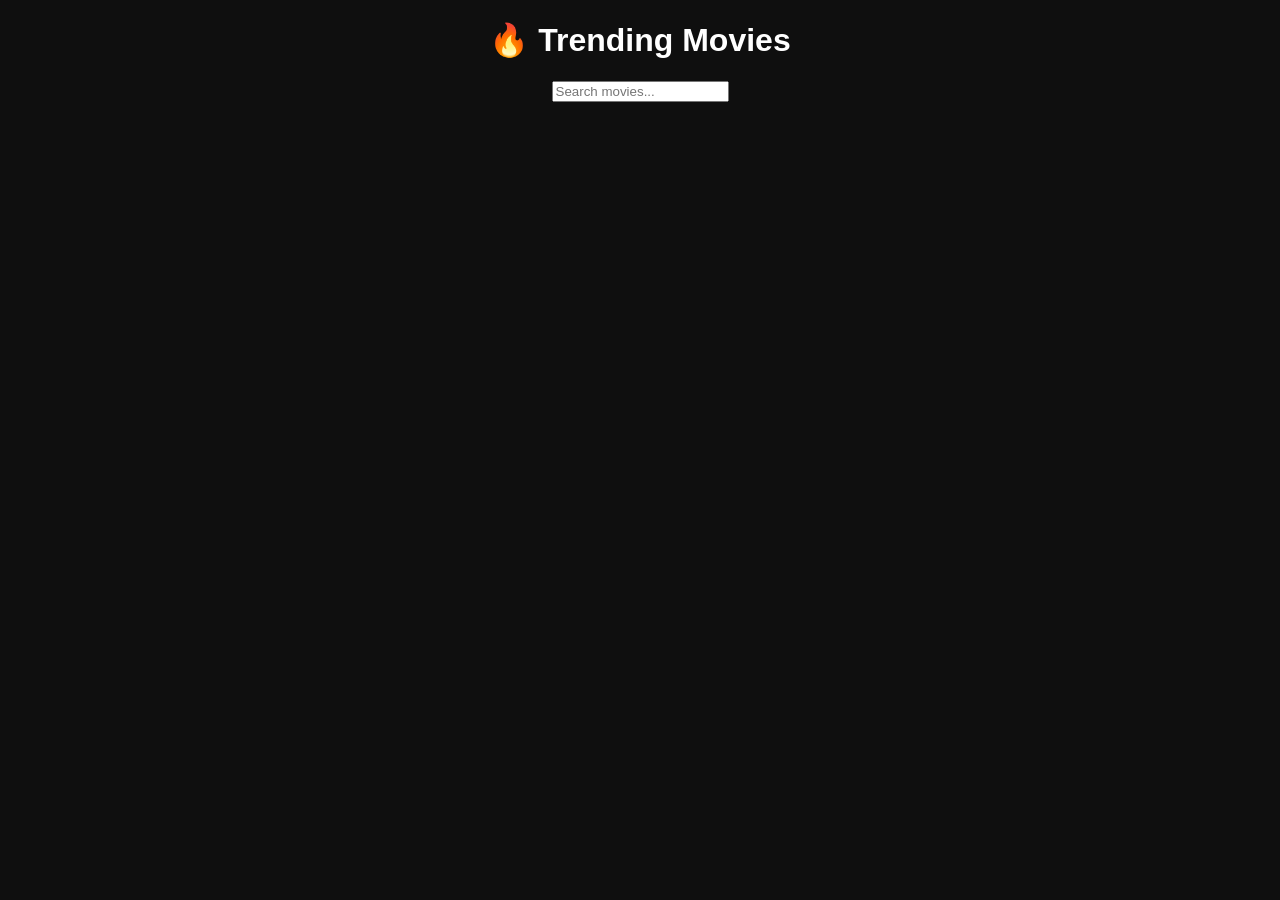
==== index.html @ 42973c4a "Add files via upload" ====
<!DOCTYPE html>
<html>
<head>
  <title>Movie Hub</title>
  <link rel="stylesheet" href="style.css">
</head>

<body>

<h1>🔥 Trending Movies</h1>

<input type="text" id="searchBox" placeholder="Search movies...">

<div id="grid"></div>

<script src="search.js"></script>

</body>
</html>
---- style.css ----
body {
  background: #0f0f0f;
  color: white;
  font-family: Arial;
  text-align: center;
}

#grid {
  display: grid;
  grid-template-columns: repeat(auto-fill, minmax(150px, 1fr));
  gap: 15px;
  padding: 20px;
}

.card {
  background: #1c1c1c;
  border-radius: 10px;
  overflow: hidden;
}

.card img {
  width: 100%;
}

.card h3 {
  padding: 10px;
  font-size: 14px;
}
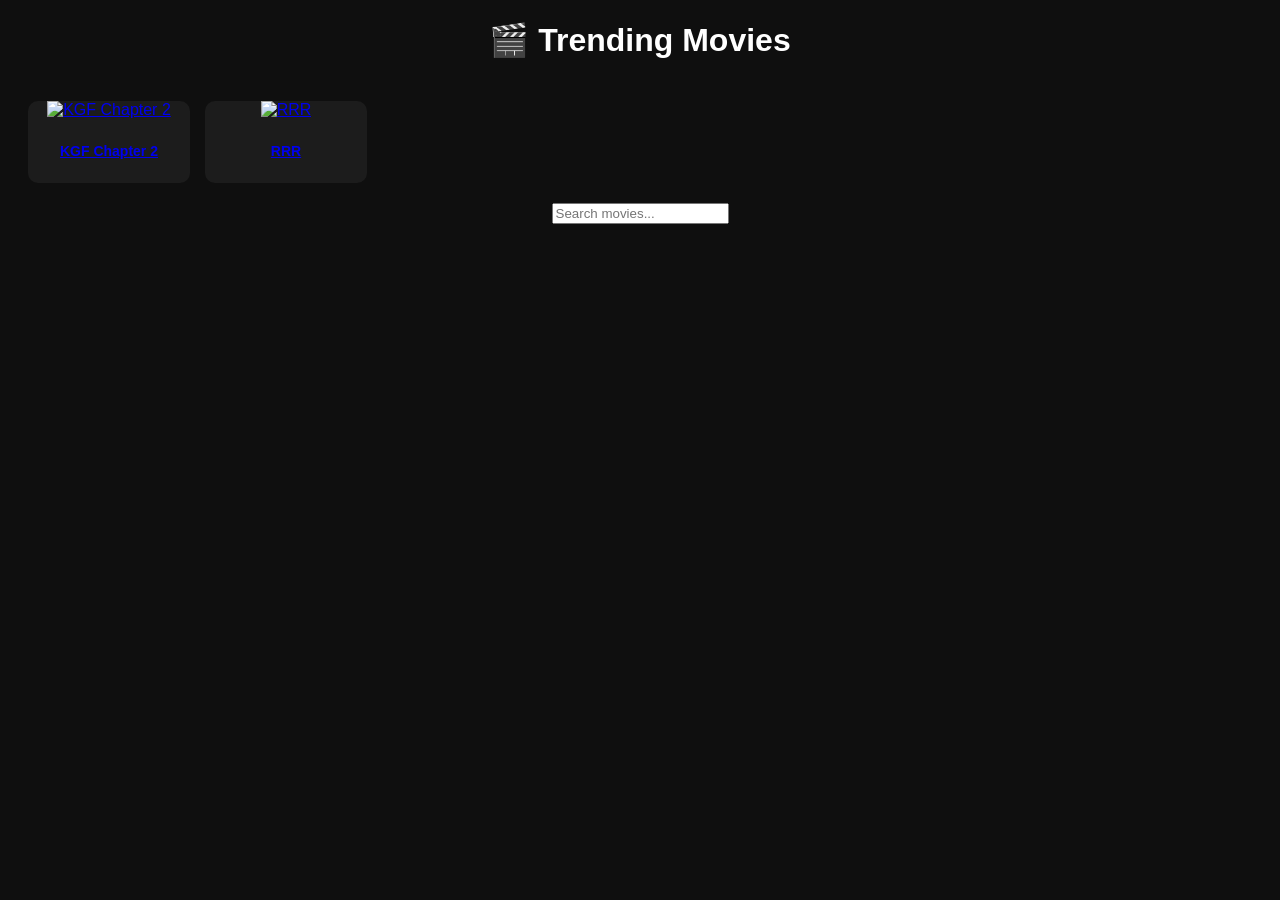
==== commit ead99684: "Update index.html" ====
--- a/index.html
+++ b/index.html
@@ -1,19 +1,18 @@
 <!DOCTYPE html>
-<html>
+<html lang="en">
 <head>
-  <title>Movie Hub</title>
-  <link rel="stylesheet" href="style.css">
+<meta charset="UTF-8">
+<meta name="viewport" content="width=device-width, initial-scale=1.0">
+<title>Movie Database</title>
+<link rel="stylesheet" href="style.css">
 </head>
-
 <body>
-
-<h1>🔥 Trending Movies</h1>
+<h1>🎬 Trending Movies</h1>
+<div id="grid"></div>
 
 <input type="text" id="searchBox" placeholder="Search movies...">
-
-<div id="grid"></div>
+<div id="dropdown"></div>
 
 <script src="search.js"></script>
-
 </body>
 </html>
